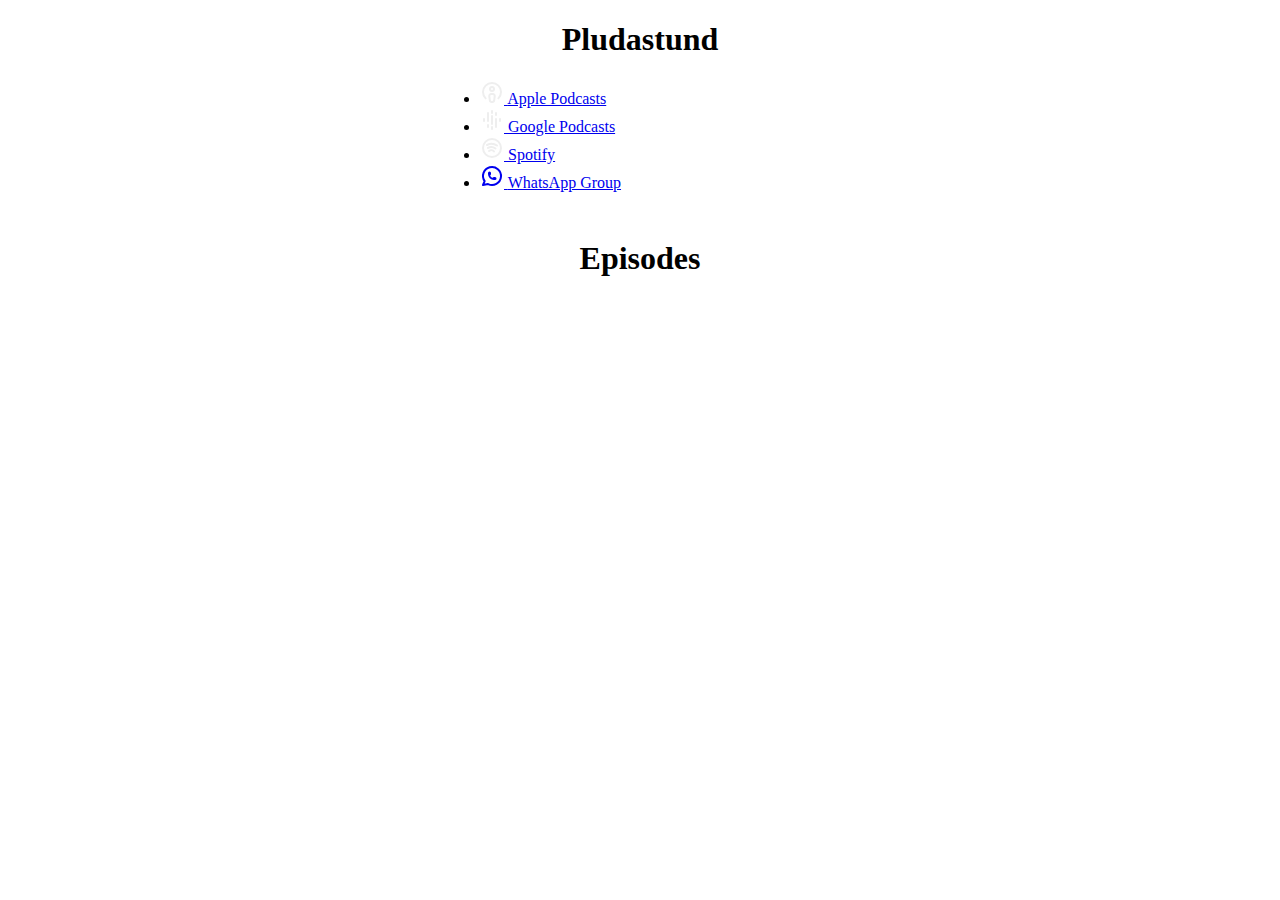
==== podcast.html @ 12a91f04 "css" ====
<!DOCTYPE html>
<html lang="en">
  <head>
    <meta charset="UTF-8" />
    <meta name="viewport" content="width=device-width, initial-scale=1.0" />
    <link rel="stylesheet" href="css/style0.css" />
    <title>Pludastund</title>
  </head>
  <body>
    <div style="max-width: 400px; margin: auto" class="content">
      <h1 style="text-align: center">Pludastund</h1>
      <ul class="podcast-list">
        <li>
          <a
            href="https://podcasts.apple.com/ca/podcast/pludastund/id1602730262"
            target="_blank"
          >
            <img src="public/brand-apple-podcast.svg" alt="Apple Podcasts" />
            <span>Apple Podcasts</span></a
          >
        </li>
        <li>
          <a
            href="https://podcasts.google.com/feed/aHR0cHM6Ly9hbmNob3IuZm0vcy81MWRiODlmOC9wb2RjYXN0L3Jzcw?sa=X&ved=2ahUKEwjtv6mpsqz_AhUxomoFHdzHAScQ9sEGegQIARAD"
            target="_blank"
          >
            <img src="public/brand-google-podcasts.svg" alt="Google Podcasts" />
            <span>Google Podcasts</span></a
          >
        </li>
        <li>
          <a
            href="https://open.spotify.com/show/0bgkCoXa1M80zD2v1jpCNT"
            target="_blank"
          >
            <img src="public/brand-spotify.svg" alt="Spotify" />
            <span>Spotify</span></a
          >
        </li>
        <li>
          <a href="https://chat.whatsapp.com/Dn1iDieLCkI7a5IZxr6GmM">
            <svg
              xmlns="http://www.w3.org/2000/svg"
              class="icon icon-tabler icon-tabler-brand-whatsapp"
              width="24"
              height="24"
              viewBox="0 0 24 24"
              stroke-width="2"
              stroke="currentColor"
              fill="none"
              stroke-linecap="round"
              stroke-linejoin="round"
            >
              <path stroke="none" d="M0 0h24v24H0z" fill="none"></path>
              <path d="M3 21l1.65 -3.8a9 9 0 1 1 3.4 2.9l-5.05 .9"></path>
              <path
                d="M9 10a.5 .5 0 0 0 1 0v-1a.5 .5 0 0 0 -1 0v1a5 5 0 0 0 5 5h1a.5 .5 0 0 0 0 -1h-1a.5 .5 0 0 0 0 1"
              ></path>
            </svg>
            <span>WhatsApp Group</span>
          </a>
        </li>
      </ul>
      <h1 style="text-align: center; margin-top: 3rem;">Episodes</h1>
      <div class="episodes">
      </div>
      <template>
        <div>
            <h3></h3>
            <a
            download
          >
            <svg
              xmlns="http://www.w3.org/2000/svg"
              class="icon icon-tabler icon-tabler-cloud-download"
              width="24"
              height="24"
              viewBox="0 0 24 24"
              stroke-width="2"
              stroke="currentColor"
              fill="none"
              stroke-linecap="round"
              stroke-linejoin="round"
            >
              <path stroke="none" d="M0 0h24v24H0z" fill="none"></path>
              <path
                d="M19 18a3.5 3.5 0 0 0 0 -7h-1a5 4.5 0 0 0 -11 -2a4.6 4.4 0 0 0 -2.1 8.4"
              ></path>
              <path d="M12 13l0 9"></path>
              <path d="M9 19l3 3l3 -3"></path>
            </svg>
          </a>
        </div>
      </template>
    </div>
    <script>
      const RSS_URL = `https://anchor.fm/s/51db89f8/podcast/rss`;

      fetch(RSS_URL)
        .then((response) => response.text())
        .then((str) => new window.DOMParser().parseFromString(str, "text/xml"))
        .then((data) => {
          const items = data.documentElement
            .getElementsByTagName("item")

          for (const item of items) {
            const enclosure = item.getElementsByTagName("enclosure")[0];
            const url = enclosure.getAttribute("url");
            const title = item.getElementsByTagName("title")[0].textContent;
            const description = item.getElementsByTagName("description")[0]
              .textContent;

            const template = document.querySelector("template");
            const clone = template.content.cloneNode(true);
            const h2 = clone.querySelector("h3");
            const a = clone.querySelector("a");
            h2.textContent = title;
            a.href = url;

            document.querySelector(".episodes").appendChild(clone);
          }
        });
    </script>
  </body>
</html>
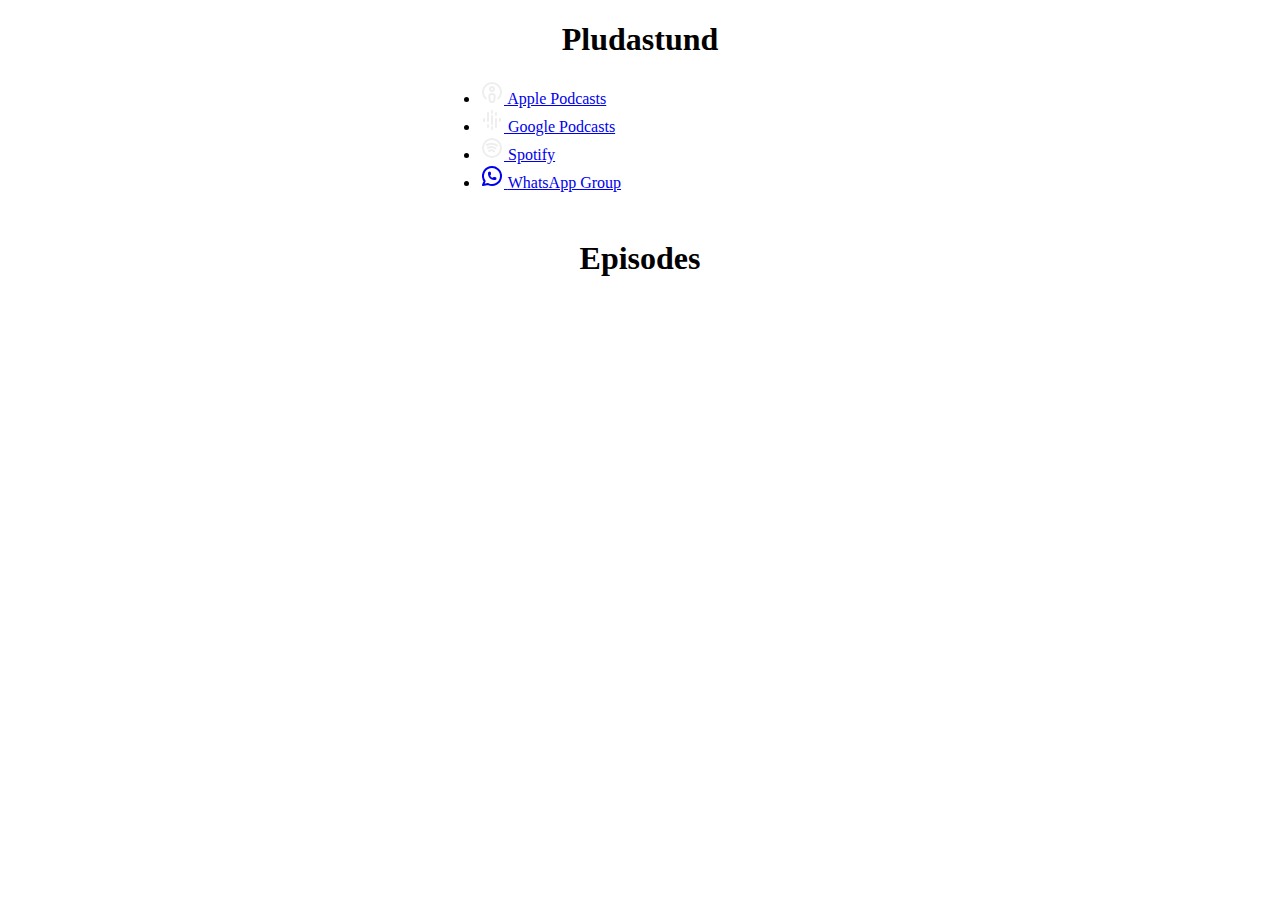
==== commit 2651f42f: "css version 5" ====
--- a/podcast.html
+++ b/podcast.html
@@ -3,7 +3,7 @@
   <head>
     <meta charset="UTF-8" />
     <meta name="viewport" content="width=device-width, initial-scale=1.0" />
-    <link rel="stylesheet" href="css/style0.css" />
+    <link rel="stylesheet" href="css/style.css?version=5" />
     <title>Pludastund</title>
   </head>
   <body>
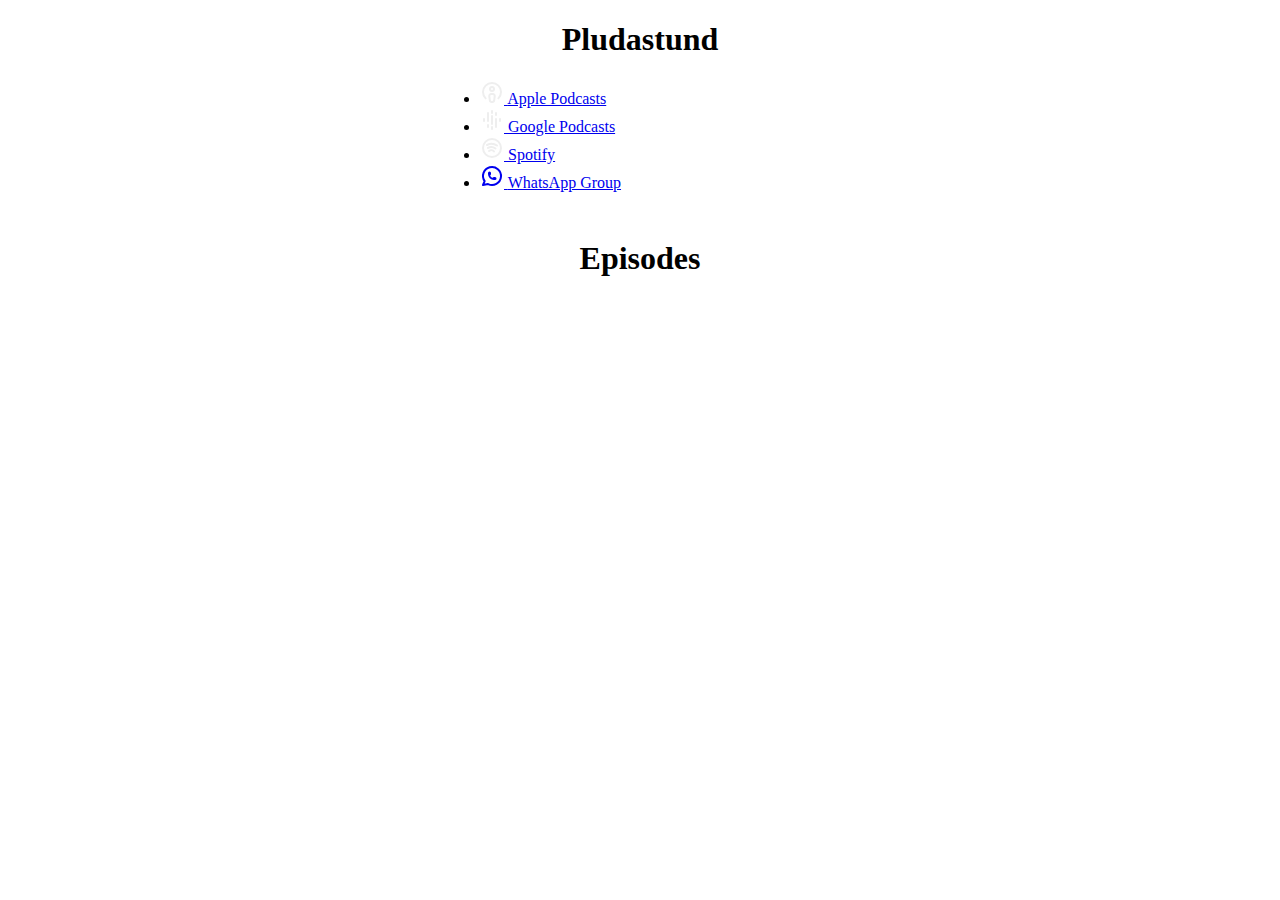
==== commit c4e35963: "css dev mode" ====
--- a/podcast.html
+++ b/podcast.html
@@ -3,7 +3,7 @@
   <head>
     <meta charset="UTF-8" />
     <meta name="viewport" content="width=device-width, initial-scale=1.0" />
-    <link rel="stylesheet" href="css/style.css?version=5" />
+    <link rel="stylesheet" href="css/style.css" />
     <title>Pludastund</title>
   </head>
   <body>
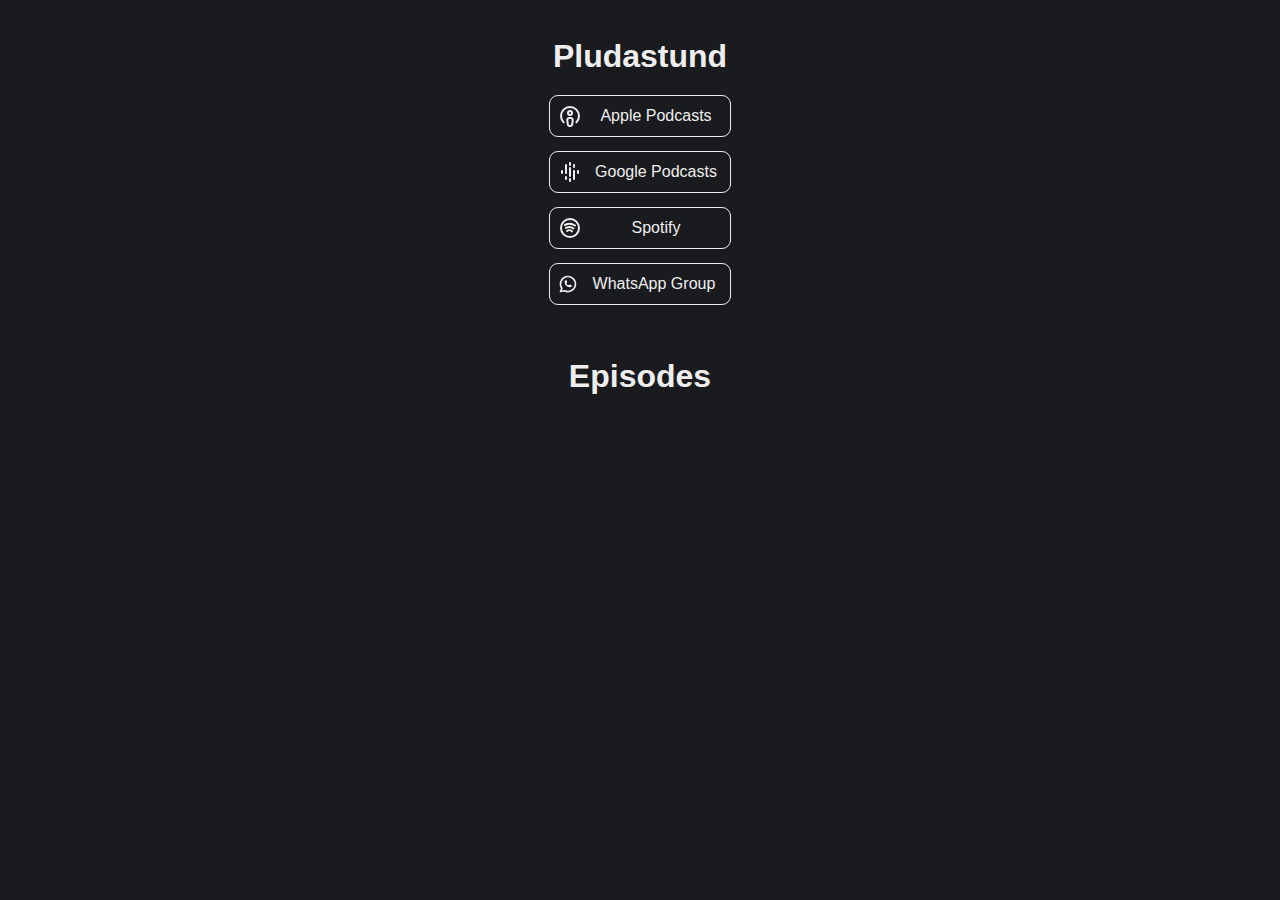
==== commit 7ad5e890: "css rename 2" ====
--- a/podcast.html
+++ b/podcast.html
@@ -3,7 +3,7 @@
   <head>
     <meta charset="UTF-8" />
     <meta name="viewport" content="width=device-width, initial-scale=1.0" />
-    <link rel="stylesheet" href="css/style.css" />
+    <link rel="stylesheet" href="css/stylesheet.css" />
     <title>Pludastund</title>
   </head>
   <body>
@@ -61,15 +61,12 @@
           </a>
         </li>
       </ul>
-      <h1 style="text-align: center; margin-top: 3rem;">Episodes</h1>
-      <div class="episodes">
-      </div>
+      <h1 style="text-align: center; margin-top: 3rem">Episodes</h1>
+      <div class="episodes"></div>
       <template>
         <div>
-            <h3></h3>
-            <a
-            download
-          >
+          <h3></h3>
+          <a download>
             <svg
               xmlns="http://www.w3.org/2000/svg"
               class="icon icon-tabler icon-tabler-cloud-download"
@@ -100,15 +97,14 @@
         .then((response) => response.text())
         .then((str) => new window.DOMParser().parseFromString(str, "text/xml"))
         .then((data) => {
-          const items = data.documentElement
-            .getElementsByTagName("item")
+          const items = data.documentElement.getElementsByTagName("item");
 
           for (const item of items) {
             const enclosure = item.getElementsByTagName("enclosure")[0];
             const url = enclosure.getAttribute("url");
             const title = item.getElementsByTagName("title")[0].textContent;
-            const description = item.getElementsByTagName("description")[0]
-              .textContent;
+            const description =
+              item.getElementsByTagName("description")[0].textContent;
 
             const template = document.querySelector("template");
             const clone = template.content.cloneNode(true);
--- a/css/stylesheet.css
+++ b/css/stylesheet.css
@@ -0,0 +1,186 @@
+/* Box sizing rules */
+*,
+*::before,
+*::after {
+  box-sizing: border-box;
+}
+
+/* Remove default margin */
+body,
+h1,
+h2,
+h3,
+h4,
+p,
+figure,
+blockquote,
+dl,
+dd {
+  margin: 0;
+}
+
+/* Remove list styles on ul, ol elements with a list role, which suggests default styling will be removed */
+ul,
+ol {
+  list-style: none;
+  padding: 0;
+}
+
+/* Set core root defaults */
+html:focus-within {
+  scroll-behavior: smooth;
+}
+
+/* Set core body defaults */
+body {
+  text-rendering: optimizeSpeed;
+  line-height: 1.5;
+}
+
+/* A elements that don't have a class get default styles */
+a:not([class]) {
+  text-decoration-skip-ink: auto;
+}
+
+/* Make images easier to work with */
+img,
+picture {
+  max-width: 100%;
+  display: block;
+}
+
+/* Inherit fonts for inputs and buttons */
+input,
+button,
+textarea,
+select {
+  font: inherit;
+}
+
+/* Remove all animations, transitions and smooth scroll for people that prefer not to see them */
+@media (prefers-reduced-motion: reduce) {
+  html:focus-within {
+    scroll-behavior: auto;
+  }
+
+  *,
+  *::before,
+  *::after {
+    animation-duration: 0.01ms !important;
+    animation-iteration-count: 1 !important;
+    transition-duration: 0.01ms !important;
+    scroll-behavior: auto !important;
+  }
+}
+
+body {
+  background-color: #1a1b1e;
+  color: #eee;
+  font-family: Arial, Helvetica, sans-serif;
+  padding: 2rem;
+}
+
+.button-9 {
+  appearance: button;
+  backface-visibility: hidden;
+  background-color: #405cf5;
+  border-radius: 6px;
+  border-width: 0;
+  box-shadow: rgba(50, 50, 93, 0.1) 0 0 0 1px inset,
+    rgba(50, 50, 93, 0.1) 0 2px 5px 0, rgba(0, 0, 0, 0.07) 0 1px 1px 0;
+  box-sizing: border-box;
+  color: #fff;
+  cursor: pointer;
+  font-family: -apple-system, system-ui, "Segoe UI", Roboto, "Helvetica Neue",
+    Ubuntu, sans-serif;
+  font-size: 100%;
+  height: 44px;
+  line-height: 1.15;
+  margin: 12px 0 0;
+  outline: none;
+  overflow: hidden;
+  padding: 0 25px;
+  position: relative;
+  text-align: center;
+  text-transform: none;
+  transform: translateZ(0);
+  transition: all 0.2s, box-shadow 0.08s ease-in;
+  user-select: none;
+  -webkit-user-select: none;
+  touch-action: manipulation;
+  width: fit-content;
+  display: flex;
+  align-items: center;
+  margin-left: auto;
+}
+
+.button-9:disabled {
+  cursor: default;
+}
+
+a {
+  color: #405cf5;
+  text-decoration: none;
+}
+
+.button-9:focus {
+  box-shadow: rgba(50, 50, 93, 0.1) 0 0 0 1px inset,
+    rgba(50, 50, 93, 0.2) 0 6px 15px 0, rgba(0, 0, 0, 0.1) 0 2px 2px 0,
+    rgba(50, 151, 211, 0.3) 0 0 0 4px;
+}
+
+.podcast-list {
+  display: flex;
+  flex-direction: column;
+  gap: 1rem;
+  align-items: center;
+}
+
+.podcast-list > li > a {
+  padding: 0.5rem;
+  display: flex;
+  align-items: center;
+  gap: 0.5rem;
+  color: #eee;
+  outline: solid 1px #eee;
+  border-radius: 0.5rem;
+  width: 180px;
+  transition: 0.3s;
+  text-decoration: none;
+}
+
+.podcast-list > li > a:hover {
+  background-color: rgba(255, 255, 255, 0.1);
+  color: #fff;
+  outline-color: #fff;
+}
+
+.podcast-list > li > a:active {
+  background-color: rgba(255, 255, 255, 0.2);
+  color: #ddd;
+  outline-color: #ddd;
+  transform: scale(0.98);
+}
+
+.podcast-list > li > a > span {
+  text-align: center;
+  width: 100%;
+}
+
+.episodes {
+    margin: 1rem 0;
+}
+
+.episodes > div {
+  display: flex;
+  align-items: center;
+  justify-content: space-between;
+  border-top: solid 1px #aaa;
+  padding: 1.5rem 1rem;
+}
+
+.episodes > div > a {
+  color: #eee;
+  text-decoration: none;
+  transition: 0.3s;
+}
